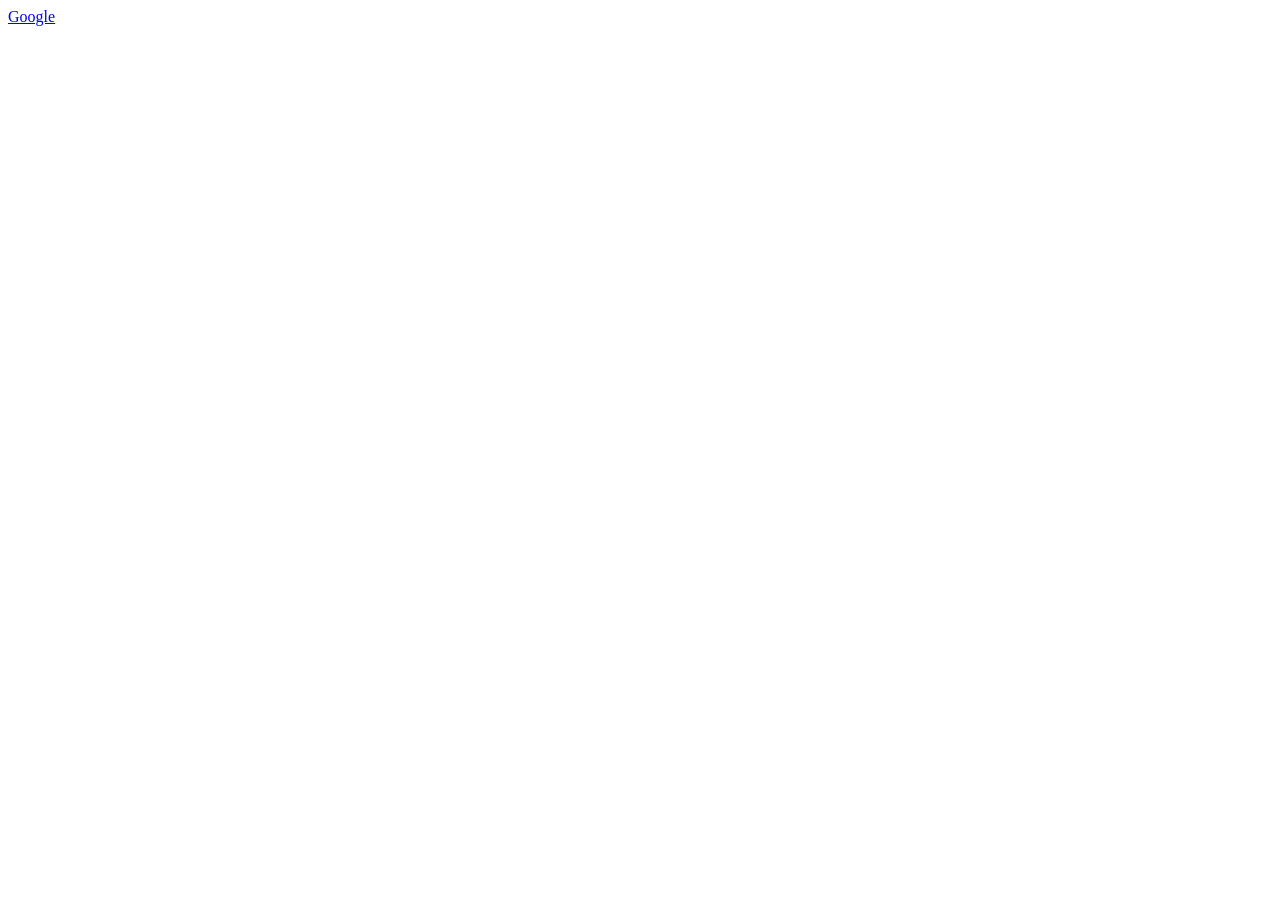
==== html/day1.html @ a29f39c8 "day one of html" ====
<!DOCTYPE html>
<html lang="en">
<head>
    <meta charset="UTF-8">
    <meta name="viewport" content="width=device-width, initial-scale=1.0">
    <title>day1</title>
</head>
<body>
    <a href="https://www.google.com">Google</a>
</body>
</html>
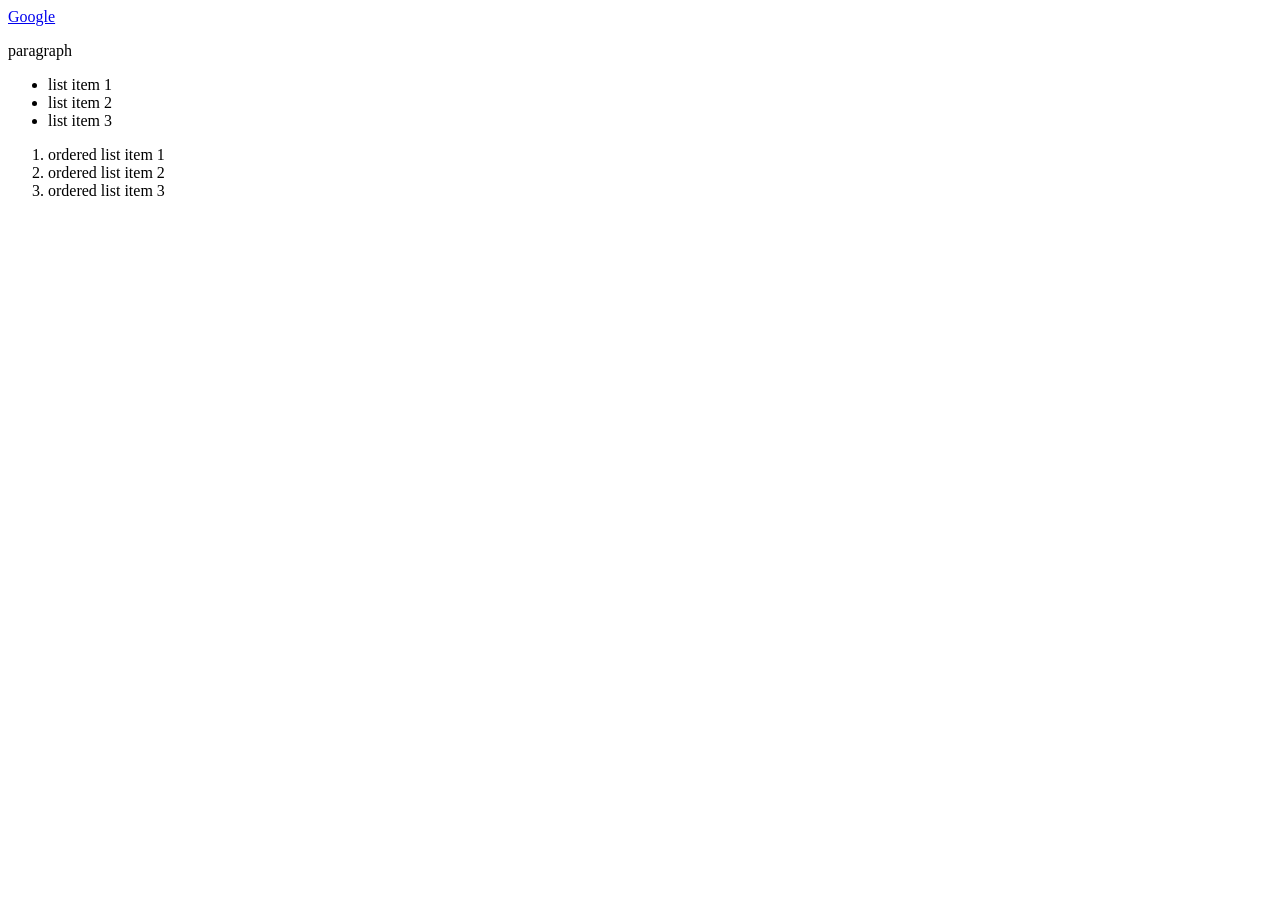
==== commit 776dee78: "day1 again" ====
--- a/html/day1.html
+++ b/html/day1.html
@@ -6,6 +6,18 @@
     <title>day1</title>
 </head>
 <body>
-    <a href="https://www.google.com">Google</a>
+    <a href="https://www.google.com" target="_blank">Google</a>
+    <p>paragraph</p>
+    <ul>
+        <li>list item 1</li>
+        <li>list item 2</li>
+        <li>list item 3</li>
+    </ul>
+    <ol>
+        <li>ordered list item 1</li>
+        <li>ordered list item 2</li>
+        <li>ordered list item 3</li>
+    </ol>
+
 </body>
 </html>
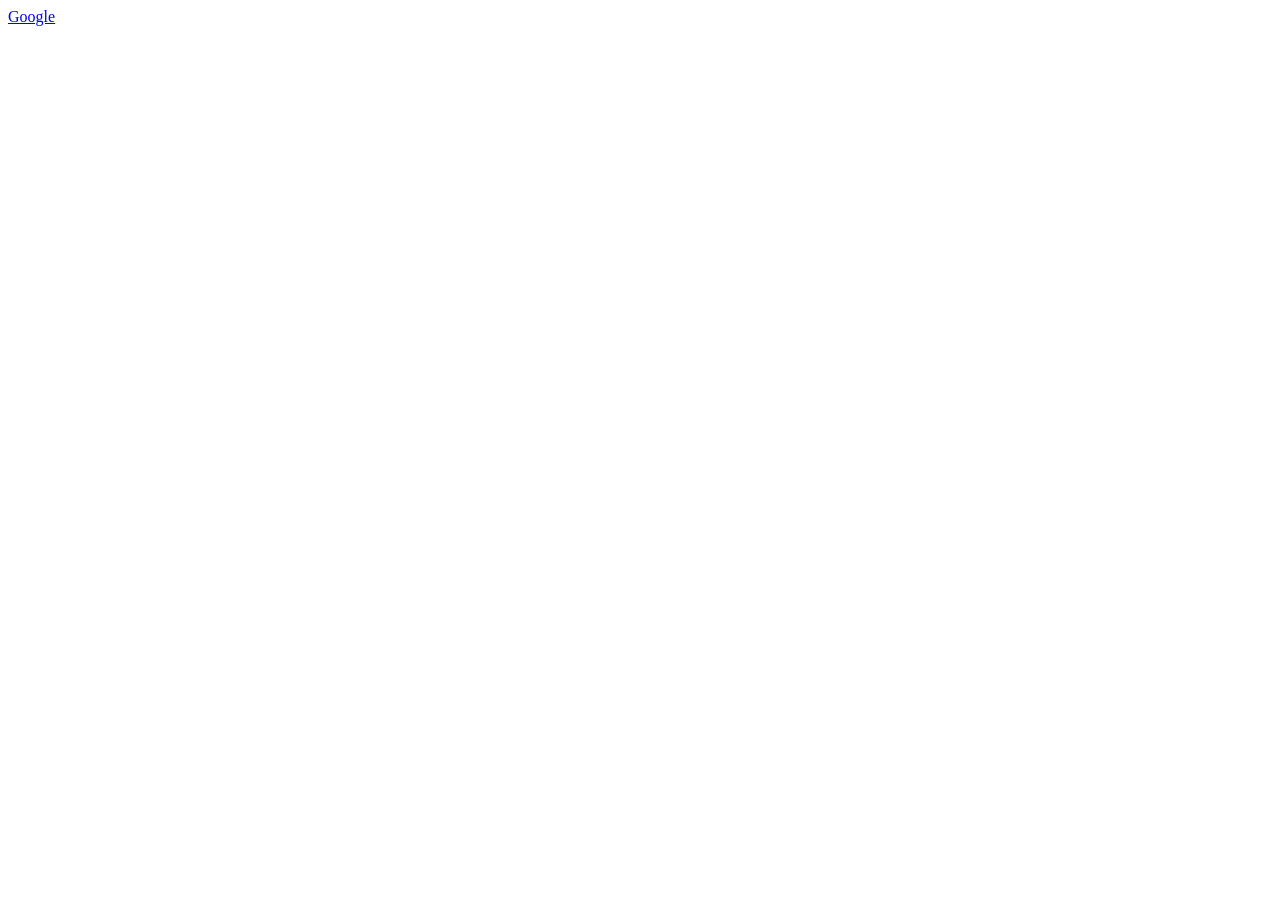
==== commit 435ab1b8: "again" ====
--- a/html/day1.html
+++ b/html/day1.html
@@ -6,18 +6,6 @@
     <title>day1</title>
 </head>
 <body>
-    <a href="https://www.google.com" target="_blank">Google</a>
-    <p>paragraph</p>
-    <ul>
-        <li>list item 1</li>
-        <li>list item 2</li>
-        <li>list item 3</li>
-    </ul>
-    <ol>
-        <li>ordered list item 1</li>
-        <li>ordered list item 2</li>
-        <li>ordered list item 3</li>
-    </ol>
-
+    <a href="https://www.google.com">Google</a>
 </body>
 </html>
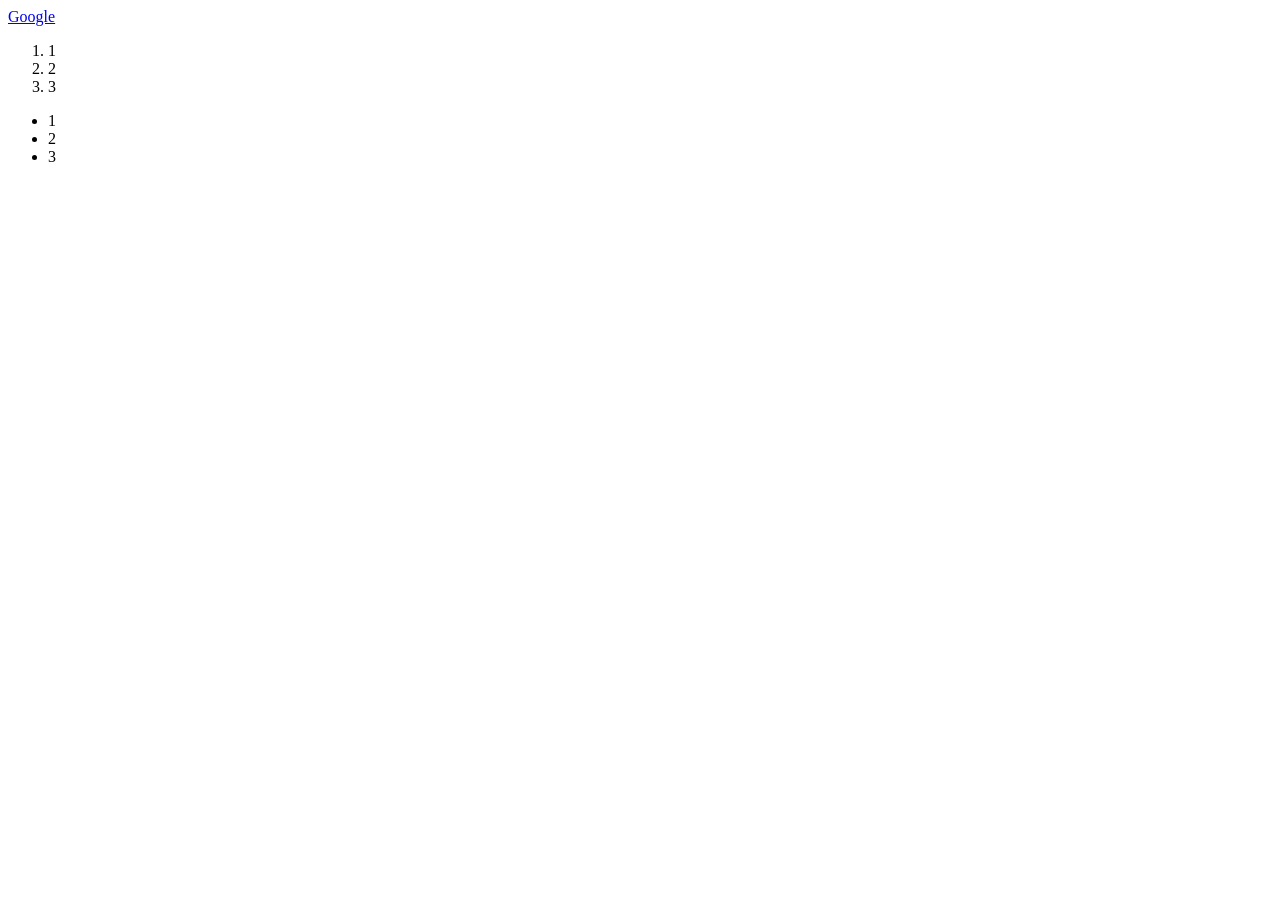
==== commit a92a4873: "list" ====
--- a/html/day1.html
+++ b/html/day1.html
@@ -7,5 +7,15 @@
 </head>
 <body>
     <a href="https://www.google.com">Google</a>
+    <ol>
+        <li>1</li>
+        <li>2</li>
+        <li>3</li>
+    </ol>
+    <ul>
+        <li>1</li>
+        <li>2</li>
+        <li>3</li>
+    </ul>
 </body>
 </html>
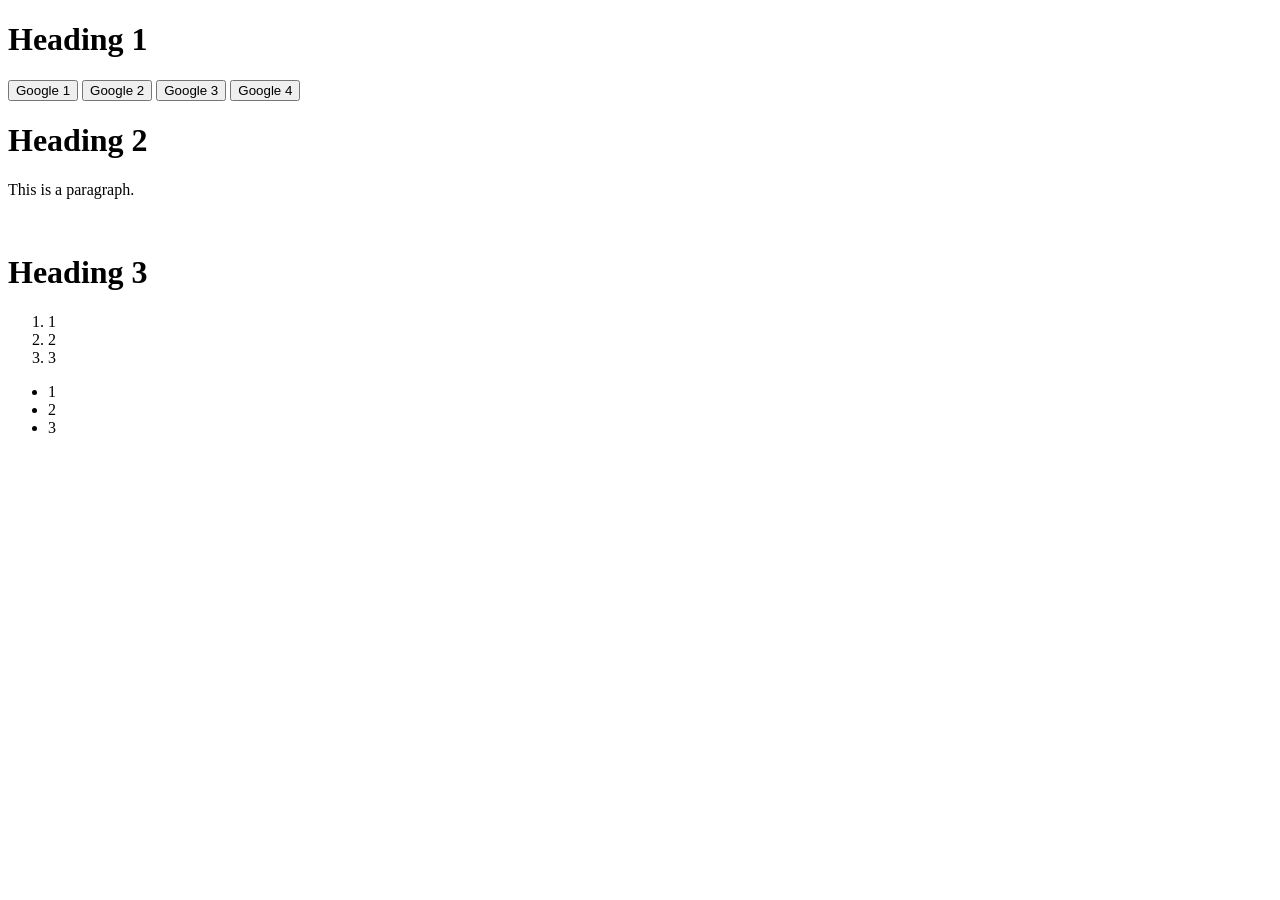
==== commit 142534d6: "day1" ====
--- a/html/day1.html
+++ b/html/day1.html
@@ -6,16 +6,27 @@
     <title>day1</title>
 </head>
 <body>
-    <a href="https://www.google.com">Google</a>
-    <ol>
-        <li>1</li>
-        <li>2</li>
-        <li>3</li>
-    </ol>
-    <ul>
-        <li>1</li>
-        <li>2</li>
-        <li>3</li>
-    </ul>
+    <div>
+        <h1>Heading 1</h1>
+        <a href="https://www.google.com"><button>Google 1</button></a>
+        <a href="https://www.google.com"><button>Google 2</button></a>
+        <a href="https://www.google.com"><button>Google 3</button></a>
+        <a href="https://www.google.com"><button>Google 4</button></a>
+        <br>
+        <h1>Heading 2</h1>
+        <p>This is a paragraph.</p>
+        <br>
+        <h1>Heading 3</h1>
+        <ol>
+            <li>1</li>
+            <li>2</li>
+            <li>3</li>
+        </ol>
+        <ul>
+            <li>1</li>
+            <li>2</li>
+            <li>3</li>
+        </ul>
+    </div>
 </body>
 </html>
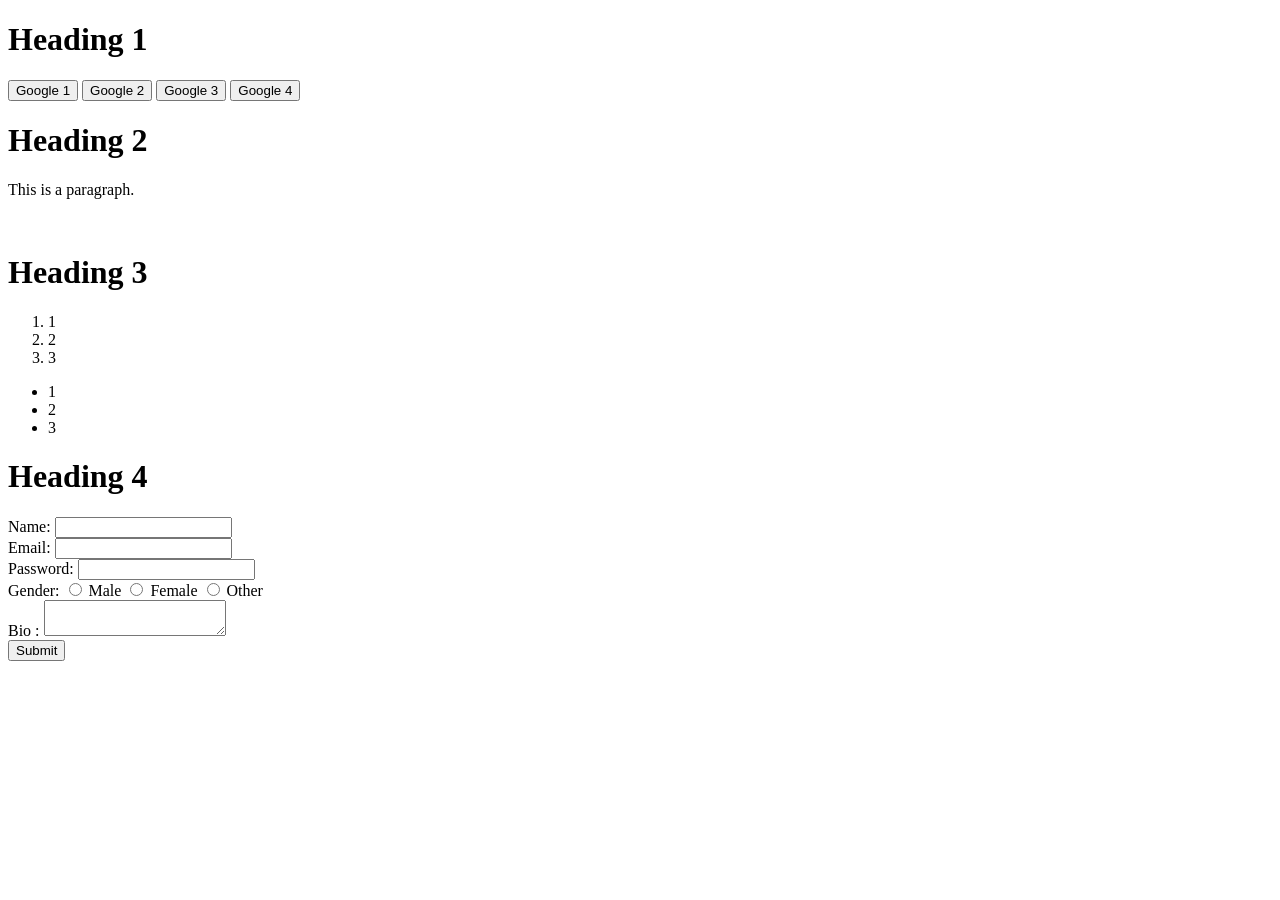
==== commit e0bf96f7: "formfields" ====
--- a/html/day1.html
+++ b/html/day1.html
@@ -7,26 +7,50 @@
 </head>
 <body>
     <div>
-        <h1>Heading 1</h1>
-        <a href="https://www.google.com"><button>Google 1</button></a>
-        <a href="https://www.google.com"><button>Google 2</button></a>
-        <a href="https://www.google.com"><button>Google 3</button></a>
-        <a href="https://www.google.com"><button>Google 4</button></a>
-        <br>
-        <h1>Heading 2</h1>
-        <p>This is a paragraph.</p>
-        <br>
-        <h1>Heading 3</h1>
-        <ol>
-            <li>1</li>
-            <li>2</li>
-            <li>3</li>
-        </ol>
-        <ul>
-            <li>1</li>
-            <li>2</li>
-            <li>3</li>
-        </ul>
+        <form action="" method="get">
+            <h1>Heading 1</h1>
+            <a href="https://www.google.com"><button>Google 1</button></a>
+            <a href="https://www.google.com"><button>Google 2</button></a>
+            <a href="https://www.google.com"><button>Google 3</button></a>
+            <a href="https://www.google.com"><button>Google 4</button></a>
+            <br>
+            <h1>Heading 2</h1>
+            <p>This is a paragraph.</p>
+             <br>
+            <h1>Heading 3</h1>
+            <ol>
+                <li>1</li>
+                <li>2</li>
+                <li>3</li>
+            </ol>
+            <ul>
+                <li>1</li>
+                <li>2</li>
+                <li>3</li>
+            </ul>
+            <h1>Heading 4</h1>
+            <label for="name">Name:</label>
+            <input type="text" id="name" name="name">
+                <br>    
+            <label for="email">Email:</label>
+            <input type="email" id="email" name="email">
+                <br>    
+            <label for="password">Password:</label>
+            <input type="password" id="password" name="password">
+                <br>
+            <label for="gender">Gender:</label> 
+            <input type="radio" name="gender" id="male" value="male">
+            <label for="male">Male</label>
+            <input type="radio" name="gender" id="female" value="female">
+            <label for="female">Female</label>
+            <input type="radio" name="gender" id="other" value="other">
+            <label for="other">Other</label>
+                <br>
+            <label for="bio">Bio :</label>
+            <textarea id="bio" name="bio"></textarea>
+            <br>
+            <button type="submit" value="Submit">Submit</button>
+        </form>
     </div>
 </body>
 </html>
